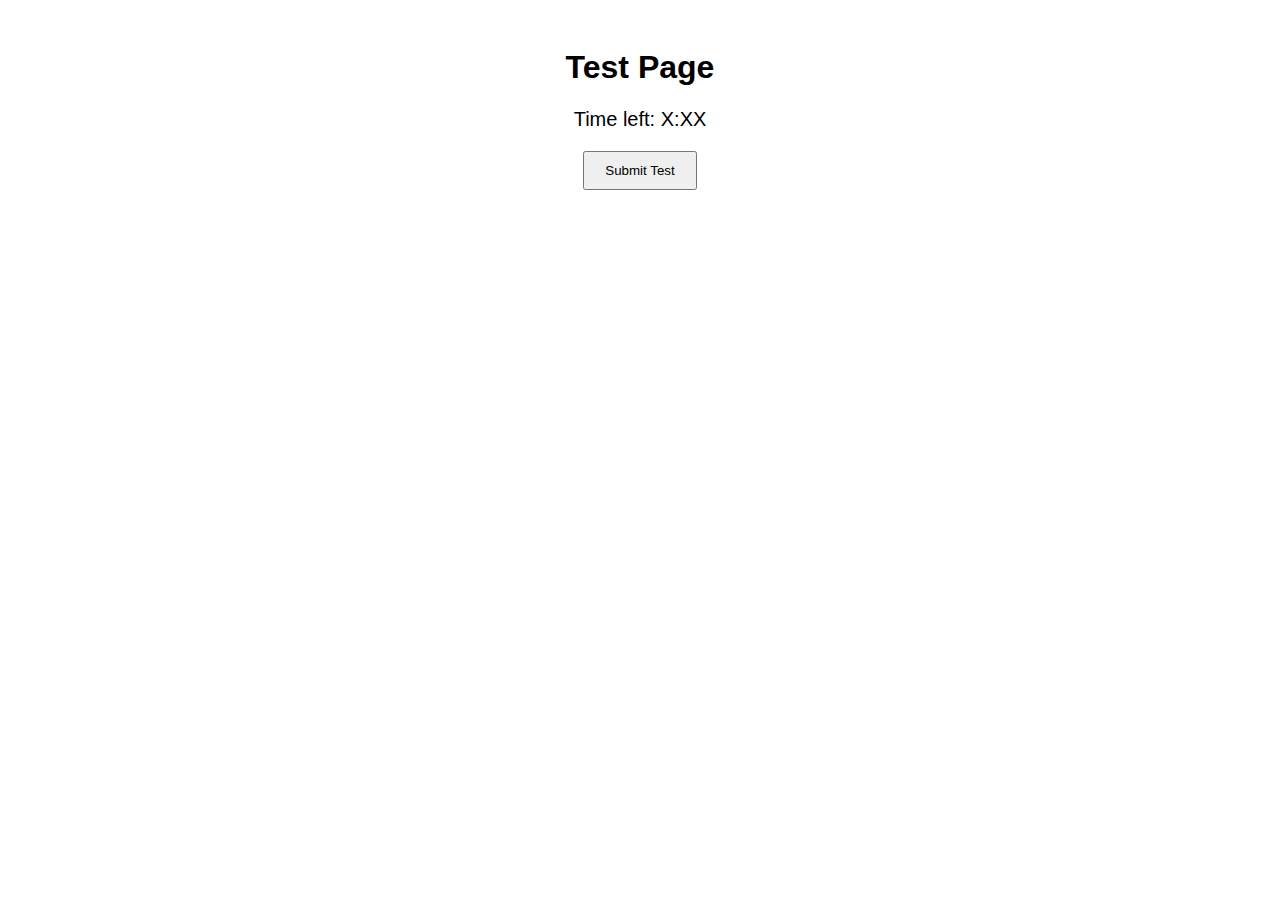
==== test.html @ c0b4f9b2 "Initial project structure with HTML, CSS, and JS files" ====
<!DOCTYPE html>
<html lang="en">
<head>
    <meta charset="UTF-8">
    <meta name="viewport" content="width=device-width, initial-scale=1.0">
    <title>Test Platform - Test</title>
    <link rel="stylesheet" href="style.css">
</head>
<body>
    <h1>Test Page</h1>
    <div id="test-container">
        <!-- Pages will be loaded here -->
    </div>
    <div id="timer">Time left: <span id="time">X:XX</span></div>
    <button id="submit-test">Submit Test</button>
    <script src="script.js"></script>
</body>
</html>
---- style.css ----
body {
    font-family: Arial, sans-serif;
    padding: 20px;
}

h1 {
    text-align: center;
}

form {
    max-width: 300px;
    margin: 0 auto;
}

#test-container {
    margin-top: 20px;
}

#timer {
    font-size: 20px;
    text-align: center;
    margin-top: 20px;
}

button {
    display: block;
    margin: 20px auto;
    padding: 10px 20px;
}
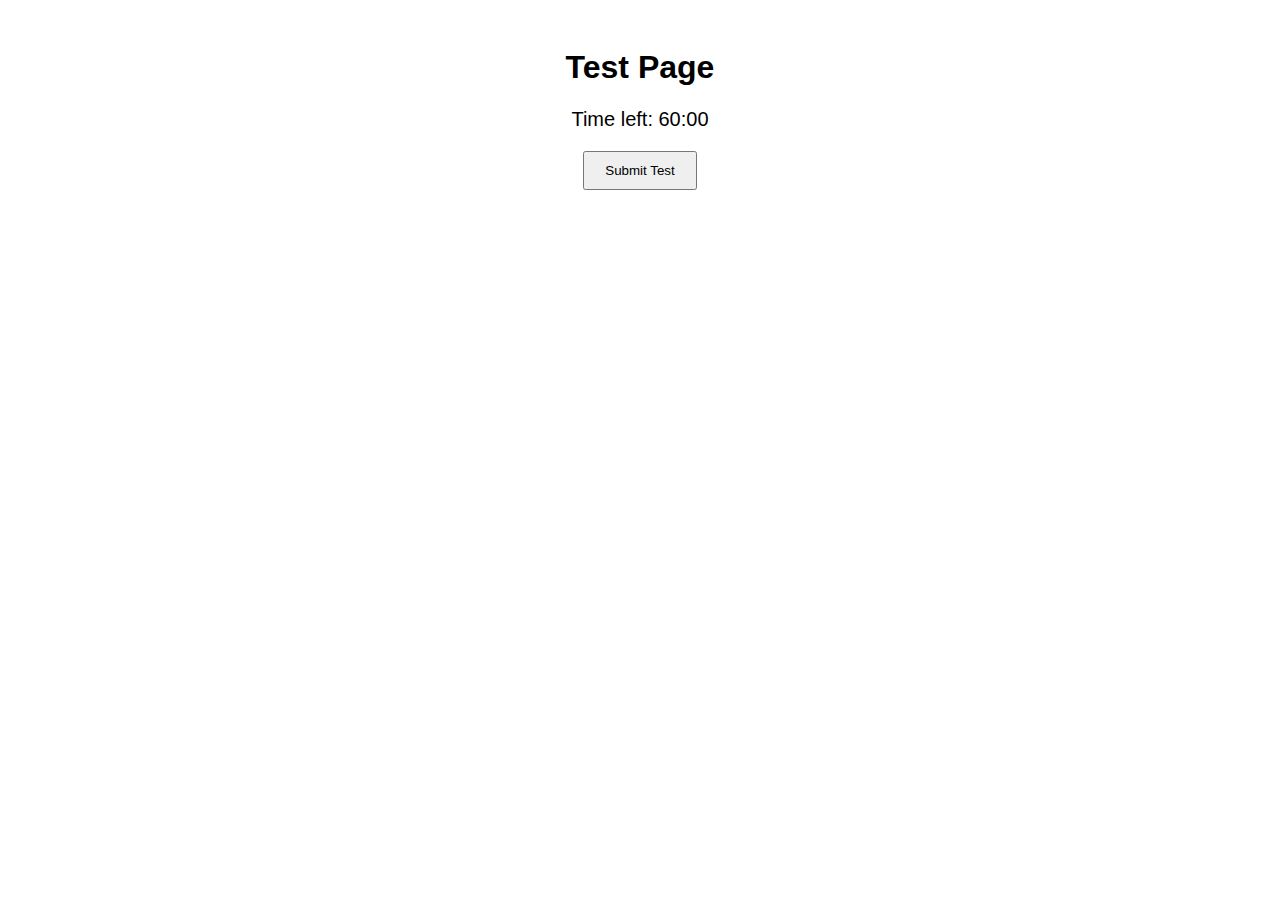
==== commit abaa61cc: "Enhanced JavaScript to handle page navigation and prevent going back" ====
--- a/test.html
+++ b/test.html
@@ -11,7 +11,7 @@
     <div id="test-container">
         <!-- Pages will be loaded here -->
     </div>
-    <div id="timer">Time left: <span id="time">X:XX</span></div>
+    <div id="timer">Time left: <span id="time">60:00</span></div>
     <button id="submit-test">Submit Test</button>
     <script src="script.js"></script>
 </body>
